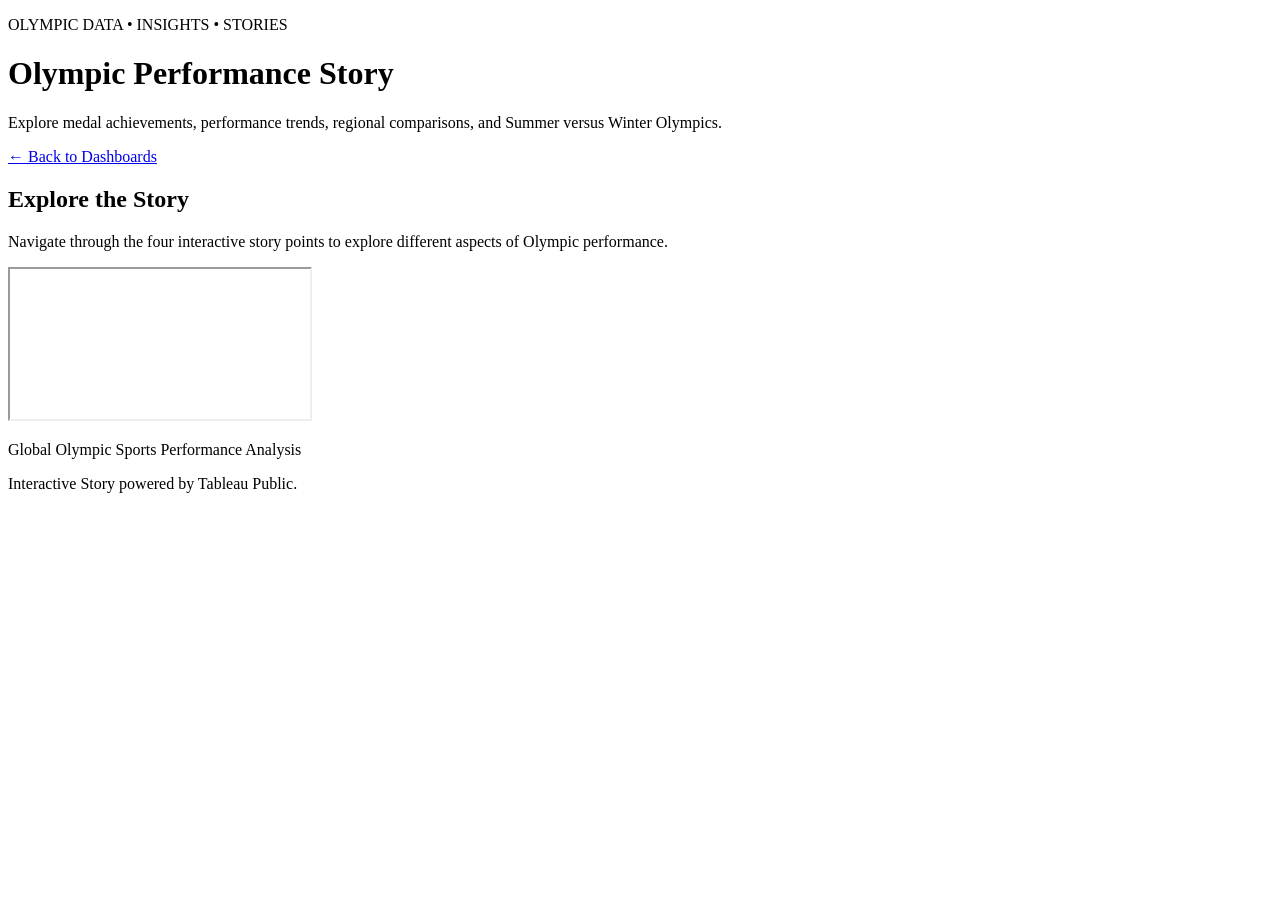
==== templates/story.html @ be050fe8 "Initial project upload" ====
<!DOCTYPE html>
<html lang="en">
<head>
    <meta charset="UTF-8">
    <meta name="viewport" content="width=device-width, initial-scale=1.0">
    <title>Olympic Performance Story</title>
    <link rel="stylesheet"
          href="{{ url_for('static', filename='style.css') }}">
</head>
<body>
    <header class="hero">
        <p class="eyebrow">OLYMPIC DATA • INSIGHTS • STORIES</p>
        <h1>Olympic Performance Story</h1>
        <p>
            Explore medal achievements, performance trends,
            regional comparisons, and Summer versus Winter Olympics.
        </p>
        <a href="/" class="button">← Back to Dashboards</a>
    </header>

    <main>
        <section class="intro">
            <h2>Explore the Story</h2>
            <p>
                Navigate through the four interactive story points
                to explore different aspects of Olympic performance.
            </p>
        </section>

        <section class="dashboard-section">
            <div class="tableau-container">
                <iframe
                    src="https://public.tableau.com/views/Book1s_17931173663370/Story1?:language=en-US&:sid=&:redirect=auth&:display_count=n&:origin=viz_share_link"
                    title="Global Olympic Sports Performance Tableau Story"
                    loading="lazy"
                    allowfullscreen>
                </iframe>
            </div>
        </section>
    </main>

    <footer>
        <p>Global Olympic Sports Performance Analysis</p>
        <p>Interactive Story powered by Tableau Public.</p>
    </footer>
</body>
</html>
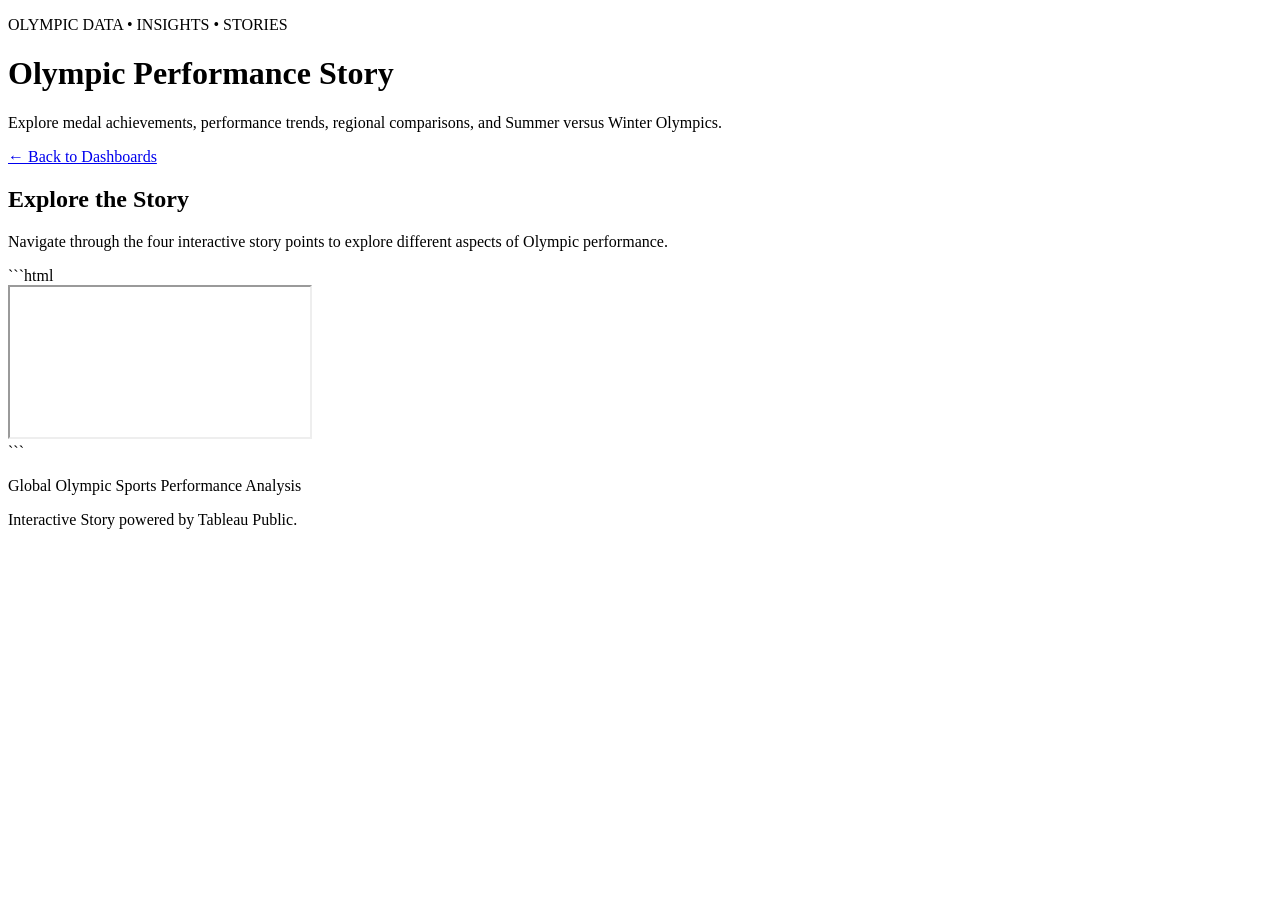
==== commit 68cd6a8b: "Upload Olympic Sports Analysis project" ====
--- a/templates/story.html
+++ b/templates/story.html
@@ -28,14 +28,16 @@
         </section>
 
         <section class="dashboard-section">
-            <div class="tableau-container">
-                <iframe
-                    src="https://public.tableau.com/views/Book1s_17931173663370/Story1?:language=en-US&:sid=&:redirect=auth&:display_count=n&:origin=viz_share_link"
-                    title="Global Olympic Sports Performance Tableau Story"
-                    loading="lazy"
-                    allowfullscreen>
-                </iframe>
-            </div>
+            ```html
+<div class="tableau-container">
+    <iframe
+        src="https://public.tableau.com/views/Book1s_17931173663370/Story1?:showVizHome=no&:embed=true"
+        title="Global Olympic Sports Performance Tableau Story"
+        loading="lazy"
+        allowfullscreen>
+    </iframe>
+</div>
+```
         </section>
     </main>
 
